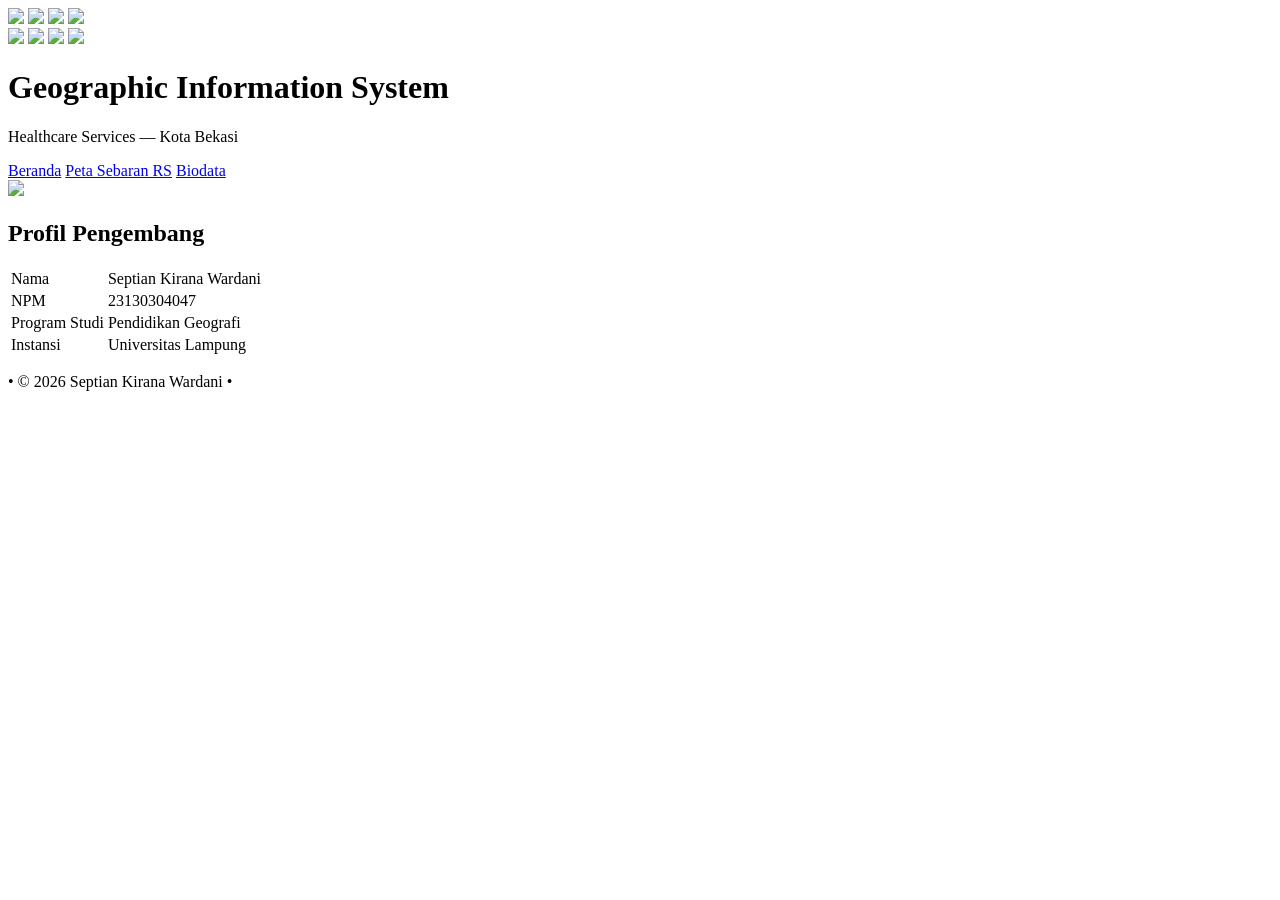
==== biodata.html @ 9df932ee "Add files via upload" ====
<!DOCTYPE html>
<html lang="id">
<head>
    <meta charset="UTF-8">
    <meta name="viewport" content="width=device-width, initial-scale=1.0">
    <title>Biodata</title>

    <link rel="preconnect" href="https://fonts.googleapis.com">
    <link rel="preconnect" href="https://fonts.gstatic.com" crossorigin>

    <link href="https://fonts.googleapis.com/css2?family=Cormorant+Garamond:ital,wght@0,400;0,600;1,400&family=Montserrat:wght@400;500;600;700&display=swap" rel="stylesheet">

    <link rel="stylesheet" href="../CSS/style.css">
</head>

<body>

    <!-- SIDEBAR KIRI -->
    <div class="medical-sidebar sidebar-left">
        <img src="../IMAGES/bandage.png" class="med-img img-kiri-1">
        <img src="../IMAGES/RS.png" class="med-img img-kiri-2">
        <img src="../IMAGES/suntikan.png" class="med-img img-kiri-3">
        <img src="../IMAGES/jantung.png" class="med-img img-kiri-4">
    </div>

    <!-- SIDEBAR KANAN -->
    <div class="medical-sidebar sidebar-right">
        <img src="../IMAGES/kusying.png" class="med-img img-kanan-1">
        <img src="../IMAGES/stetoskop.png" class="med-img img-kanan-2">
        <img src="../IMAGES/obat.png" class="med-img img-kanan-3">
        <img src="../IMAGES/dna.png" class="med-img img-kanan-4">
    </div>

    <div class="page-border">

        <header>
            <h1>Geographic Information System</h1>

            <p>Healthcare Services — Kota Bekasi</p>

            <div class="line-separator"></div>
        </header>

        <nav>
            <a href="../index.html">Beranda</a>

            <a href="webgis.html">Peta Sebaran RS</a>

            <a href="biodata.html" class="active">Biodata</a>
        </nav>

        <main>

            <div class="profile-frame">
                <img src="../ASSETS/foto formal format.jpg">
            </div>

            <div class="biodata-card">

                <h2>Profil Pengembang</h2>

                <table class="info-table">

                    <tr>
                        <td class="label">Nama</td>
                        <td>Septian Kirana Wardani</td>
                    </tr>

                    <tr>
                        <td class="label">NPM</td>
                        <td>23130304047</td>
                    </tr>

                    <tr>
                        <td class="label">Program Studi</td>
                        <td>Pendidikan Geografi</td>
                    </tr>

                    <tr>
                        <td class="label">Instansi</td>
                        <td>Universitas Lampung</td>
                    </tr>

                </table>

            </div>

        </main>

        <footer>
            <p>• © 2026 Septian Kirana Wardani •</p>
        </footer>

    </div>

</body>
</html>
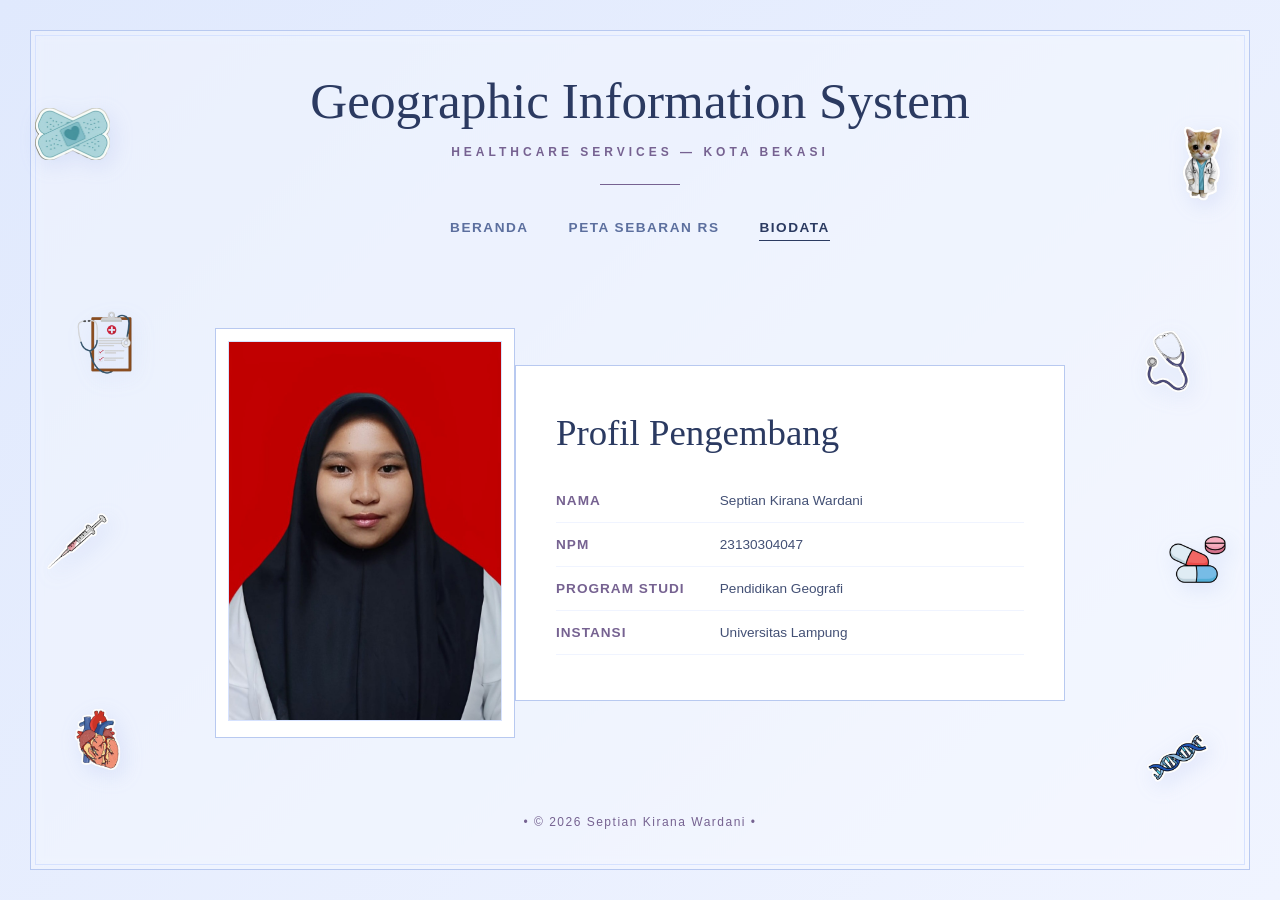
==== commit 6f75a29e: "Refactor biodata.html structure and image paths" ====
--- a/biodata.html
+++ b/biodata.html
@@ -10,49 +10,45 @@
 
     <link href="https://fonts.googleapis.com/css2?family=Cormorant+Garamond:ital,wght@0,400;0,600;1,400&family=Montserrat:wght@400;500;600;700&display=swap" rel="stylesheet">
 
-    <link rel="stylesheet" href="../CSS/style.css">
+    <link rel="stylesheet" href="style.css">
 </head>
 
 <body>
 
     <!-- SIDEBAR KIRI -->
     <div class="medical-sidebar sidebar-left">
-        <img src="../IMAGES/bandage.png" class="med-img img-kiri-1">
-        <img src="../IMAGES/RS.png" class="med-img img-kiri-2">
-        <img src="../IMAGES/suntikan.png" class="med-img img-kiri-3">
-        <img src="../IMAGES/jantung.png" class="med-img img-kiri-4">
+        <img src="bandage.png" class="med-img img-kiri-1">
+        <img src="RS.png" class="med-img img-kiri-2">
+        <img src="suntikan.png" class="med-img img-kiri-3">
+        <img src="jantung.png" class="med-img img-kiri-4">
     </div>
 
     <!-- SIDEBAR KANAN -->
     <div class="medical-sidebar sidebar-right">
-        <img src="../IMAGES/kusying.png" class="med-img img-kanan-1">
-        <img src="../IMAGES/stetoskop.png" class="med-img img-kanan-2">
-        <img src="../IMAGES/obat.png" class="med-img img-kanan-3">
-        <img src="../IMAGES/dna.png" class="med-img img-kanan-4">
+        <img src="kusying.png" class="med-img img-kanan-1">
+        <img src="stetoskop.png" class="med-img img-kanan-2">
+        <img src="obat.png" class="med-img img-kanan-3">
+        <img src="dna.png" class="med-img img-kanan-4">
     </div>
 
     <div class="page-border">
 
         <header>
             <h1>Geographic Information System</h1>
-
             <p>Healthcare Services — Kota Bekasi</p>
-
             <div class="line-separator"></div>
         </header>
 
         <nav>
-            <a href="../index.html">Beranda</a>
-
+            <a href="index.html">Beranda</a>
             <a href="webgis.html">Peta Sebaran RS</a>
-
             <a href="biodata.html" class="active">Biodata</a>
         </nav>
 
         <main>
 
             <div class="profile-frame">
-                <img src="../ASSETS/foto formal format.jpg">
+                <img src="foto formal format.jpg" alt="Foto Profil">
             </div>
 
             <div class="biodata-card">
@@ -60,7 +56,6 @@
                 <h2>Profil Pengembang</h2>
 
                 <table class="info-table">
-
                     <tr>
                         <td class="label">Nama</td>
                         <td>Septian Kirana Wardani</td>
@@ -80,7 +75,6 @@
                         <td class="label">Instansi</td>
                         <td>Universitas Lampung</td>
                     </tr>
-
                 </table>
 
             </div>
--- a/style.css
+++ b/style.css
@@ -0,0 +1,324 @@
+
+*{
+	box-sizing:border-box;
+	margin:0;
+	padding:0;
+}
+
+body{
+	background:linear-gradient(135deg,#e0e9fd 0%,#f0f4ff 100%);
+	color:#2b3a61;
+	font-family:'Montserrat',sans-serif;
+	display:flex;
+	flex-direction:column;
+	min-height:100vh;
+	padding:30px;
+	position:relative;
+	overflow-x:hidden;
+}
+
+/* ANIMASI */
+@keyframes coquetteFloat{
+	0%{transform:translateY(0px) rotate(0deg);}
+	50%{transform:translateY(-15px) rotate(3deg);}
+	100%{transform:translateY(0px) rotate(0deg);}
+}
+
+@keyframes coquetteRotate{
+	0%{transform:scale(1) rotate(0deg);}
+	50%{transform:scale(1.05) rotate(-4deg);}
+	100%{transform:scale(1) rotate(0deg);}
+}
+
+/* SIDEBAR */
+.medical-sidebar{
+	position:absolute;
+	top:0;
+	width:180px;
+	height:100%;
+	pointer-events:none;
+	z-index:2;
+}
+
+.sidebar-left{
+	left:25px;
+}
+
+.sidebar-right{
+	right:25px;
+}
+
+.med-img{
+	position:absolute;
+	width:75px;
+	height:auto;
+	filter:drop-shadow(4px 6px 10px rgba(112,142,219,0.15));
+}
+
+/* POSISI KIRI */
+.img-kiri-1{
+	top:12%;
+	left:10px;
+	animation:coquetteFloat 5s infinite;
+}
+
+.img-kiri-2{
+	top:34%;
+	left:45px;
+	animation:coquetteRotate 4.5s infinite;
+}
+
+.img-kiri-3{
+	top:56%;
+	left:15px;
+	animation:coquetteFloat 5.8s infinite;
+}
+
+.img-kiri-4{
+	top:78%;
+	left:35px;
+	animation:coquetteRotate 5.2s infinite;
+}
+
+/* POSISI KANAN */
+.img-kanan-1{
+	top:14%;
+	right:15px;
+	animation:coquetteFloat 5.2s infinite;
+}
+
+.img-kanan-2{
+	top:36%;
+	right:50px;
+	animation:coquetteRotate 4.8s infinite;
+}
+
+.img-kanan-3{
+	top:58%;
+	right:20px;
+	animation:coquetteFloat 5.5s infinite;
+}
+
+.img-kanan-4{
+	top:80%;
+	right:40px;
+	animation:coquetteRotate 6s infinite;
+}
+
+/* BORDER */
+.page-border{
+	border:1px solid #b8c9f0;
+	flex:1;
+	display:flex;
+	flex-direction:column;
+	padding:40px;
+	position:relative;
+	z-index:1;
+	background:rgba(255,255,255,0.3);
+	backdrop-filter:blur(6px);
+}
+
+.page-border::before{
+	content:"";
+	position:absolute;
+	top:4px;
+	left:4px;
+	right:4px;
+	bottom:4px;
+	border:1px solid #d6e2ff;
+	pointer-events:none;
+}
+
+/* HEADER */
+header{
+	text-align:center;
+	margin-bottom:35px;
+}
+
+header h1{
+	font-family:'Cormorant Garamond',serif;
+	font-size:3.2rem;
+	font-weight:400;
+	color:#2b3a61;
+}
+
+header p{
+	font-size:0.75rem;
+	font-weight:700;
+	letter-spacing:4px;
+	text-transform:uppercase;
+	margin-top:15px;
+	color:#766291;
+}
+
+.line-separator{
+	width:80px;
+	height:1px;
+	background-color:#766291;
+	margin:25px auto 0 auto;
+}
+
+/* NAVBAR */
+nav{
+	display:flex;
+	justify-content:center;
+	gap:40px;
+	margin-bottom:50px;
+}
+
+nav a{
+	color:#5c6f9e;
+	text-decoration:none;
+	font-size:0.85rem;
+	font-weight:700;
+	letter-spacing:1.5px;
+	text-transform:uppercase;
+	padding-bottom:5px;
+}
+
+nav a.active{
+	color:#2b3a61;
+	border-bottom:1px solid #2b3a61;
+}
+
+/* HERO */
+main{
+	flex:1;
+	display:flex;
+	align-items:center;
+	justify-content:center;
+	max-width:850px;
+	width:100%;
+	margin:0 auto;
+}
+
+.hero-section{
+	text-align:center;
+	border:1px solid #b8c9f0;
+	padding:60px 50px;
+	position:relative;
+	background-color:rgba(255,255,255,0.9);
+	box-shadow:0 15px 35px rgba(90,123,240,0.05);
+}
+
+.editorial-badge{
+	position:absolute;
+	top:-20px;
+	left:50%;
+	transform:translateX(-50%);
+	background-color:#ffffff;
+	padding:5px 20px;
+	font-family:'Cormorant Garamond',serif;
+	font-style:italic;
+	font-size:0.9rem;
+	color:#766291;
+	border:1px solid #b8c9f0;
+}
+
+.hero-section h2{
+	font-family:'Cormorant Garamond',serif;
+	font-size:2.5rem;
+	font-weight:400;
+	margin-bottom:25px;
+	background:linear-gradient(to right,#2b3a61 30%,#766291 100%);
+	-webkit-background-clip:text;
+	-webkit-text-fill-color:transparent;
+}
+
+.hero-section p{
+	font-size:0.9rem;
+	line-height:1.9;
+	color:#435075;
+	max-width:650px;
+	margin:0 auto 40px auto;
+	text-align:justify;
+}
+
+/* BUTTON */
+.btn{
+	display:inline-block;
+	border:1px solid #2b3a61;
+	color:#ffffff;
+	padding:15px 45px;
+	text-decoration:none;
+	font-size:0.85rem;
+	font-weight:600;
+	letter-spacing:2px;
+	text-transform:uppercase;
+	background-color:#2b3a61;
+	transition:all 0.3s ease;
+}
+
+.btn:hover{
+	background-color:transparent;
+	color:#2b3a61;
+}
+
+/* BIODATA */
+.profile-frame{
+	flex:1;
+	max-width:300px;
+	border:1px solid #b8c9f0;
+	padding:12px;
+	background-color:#ffffff;
+}
+
+.profile-frame img{
+	width:100%;
+	height:380px;
+	object-fit:cover;
+	border:1px solid #d6e2ff;
+}
+
+.biodata-card{
+	flex:1.2;
+	border:1px solid #b8c9f0;
+	padding:45px 40px;
+	background-color:#ffffff;
+}
+
+.biodata-card h2{
+	font-family:'Cormorant Garamond',serif;
+	font-size:2.3rem;
+	font-weight:400;
+	margin-bottom:25px;
+	color:#2b3a61;
+}
+
+.info-table{
+	width:100%;
+	border-collapse:collapse;
+}
+
+.info-table tr{
+	border-bottom:1px solid #f0f4ff;
+}
+
+.info-table td{
+	padding:14px 0;
+	font-size:0.85rem;
+	color:#435075;
+}
+
+.info-table td.label{
+	font-weight:700;
+	text-transform:uppercase;
+	letter-spacing:1px;
+	color:#766291;
+	width:35%;
+}
+
+/* FOOTER */
+footer{
+	text-align:center;
+	font-size:0.75rem;
+	color:#766291;
+	letter-spacing:1.5px;
+	margin-top:40px;
+}
+#map{
+    width:100%;
+    height:650px;
+    border:1px solid #b8c9f0;
+    z-index:1;
+}
